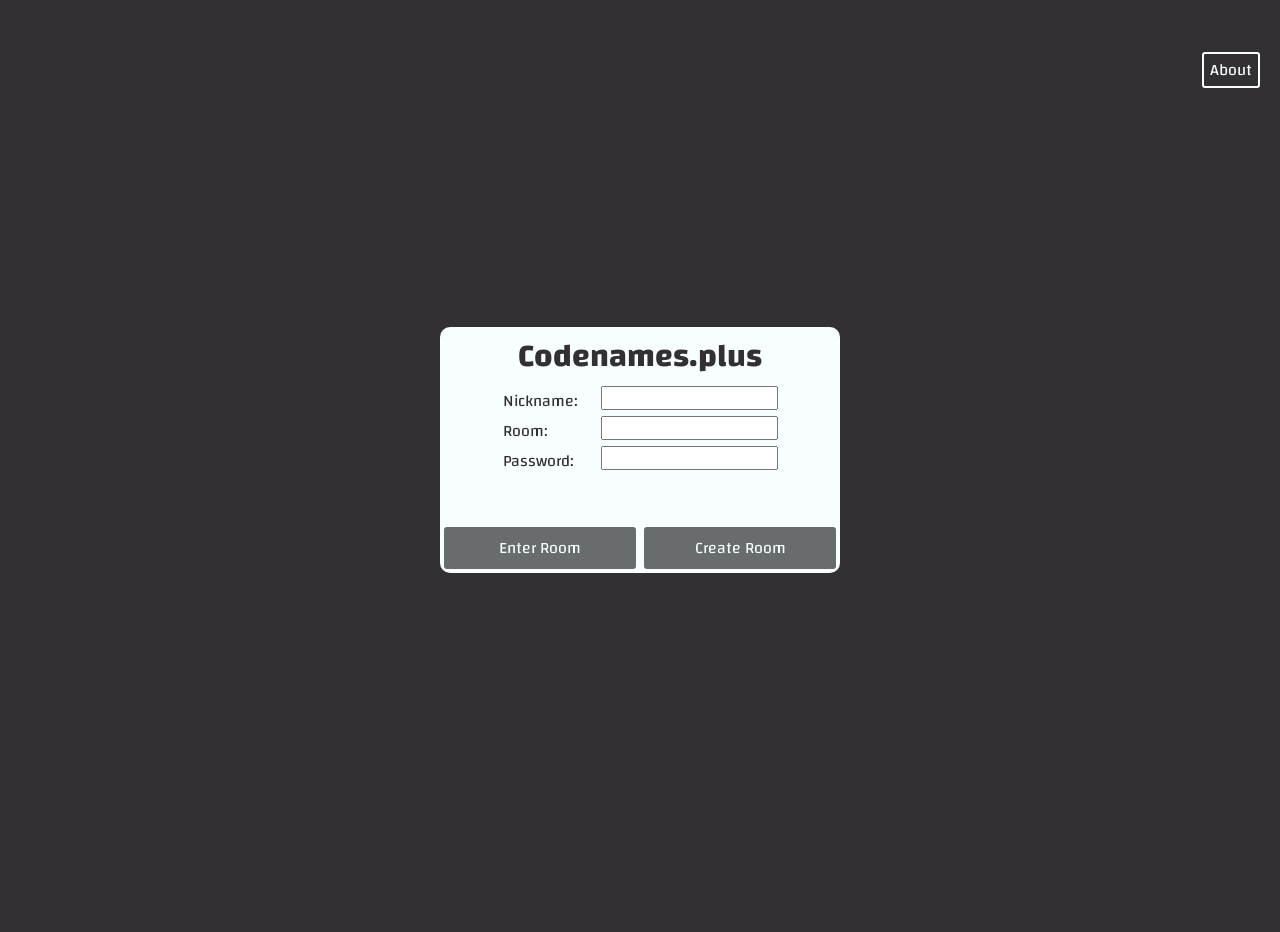
==== public/index.html @ d88d3bcf "Include socket.io.js in repository instead of using CDN." ====
<head>
  <title>Codenames.plus</title>
  <!--meta-->
  <meta name="viewport" content="width=device-width, initial-scale=1.0">
  <meta charset="UTF-8">
  <meta property="og:type" content="website">
  <!--title-->
  <meta property="og:title" content="Codenames.plus">
  <!--page description-->
  <meta name="description" content="Codenames.plus - The classic 'Codenames' card / boardgame in your browser! Play with your friends online instantly just by creating a new room and sharing the info.">
  <!--Javascript-->
  <script src='js/socket.io.js'></script>
  <!-- CSS -->
  <link rel="stylesheet" type="text/css" href="css/style.css">
  <link rel="stylesheet" type="text/css" href="css/game.css">
  <link href="https://fonts.googleapis.com/css?family=Changa:300" rel="stylesheet"> 
</head>

<body>
  <p id='donate'>
    <a id="donate-link" target='_blank' href="https://paypal.me/JoeMarchesi">Donate to help with hosting</a> 
    <a id='donate-hide'>[hide]</a></p>
  <span id='server-stats' style='display: none'></span>
  <button id='about-button'class='above'>About</button>
  <div id = 'about-window' style="display:none"class='above'>
    <div>
      <h2>Codenames.plus originally by Joooop</h3>
      <a target='_blank' href="https://twitter.com/J0ooop">Follow @j0ooop on Twitter</a>
      <a target='_blank' href="https://joemar.me">Visit my Site: joemar.me</a>
      <br>
      <p style="text-align: center;">
      <h3>Other code contributors</h3>
      <a target='_blank' href="https://aweirdimagination.net/~perelman/">Daniel Perelman</a>
      <a target='_blank' href="https://github.com/SayantaBhar">SayantaBhar</a>
      </p>
      <br>
      <a target='_blank' href='https://github.com/dperelman/codenames.plus/tree/master'>View Source Code</a>
      <br>
    </div>
    <h3>How To Play</h4>
    <ul>
      <li><i><b>TLDR;</b> In Codenames, two teams compete to see who can make contact with all of their agents first. Spymasters give one-word clues that can point to multiple words on the board. The spymaster also gives a number that corresponds to the number of words that clue applies to (Example: "Animal 3"). Their teammates try to guess words of the right color while avoiding those that belong to the opposing team. You are allowed to guess n + 1 times where n is the number the spymaster gives. Everyone wants to avoid the assassin. <span style='font-size: 10px'>No laming.</span></i></li>
      <br>
      <li>Codenames is a game of guessing which code names (words) in a set are related to a hint-word given by another player.</li>
      <li>Players split into two teams: red and blue. One player of each team is selected as the team's spymaster; the others are field operatives (Guessers).</li>
      <li>Twenty-five code name cards, each bearing a word, are laid out in a 5×5 rectangular grid, in random order. A number of these words represent red agents, a number represent blue agents, one represents an assassin, and the others represent innocent bystanders.</li>
      <li>The teams' spymasters are shown the 5×5 grid of 25 words with various colors, each corresponding to one of the code name cards on the table. Teams take turns. On each turn, the appropriate spymaster gives a verbal hint about the words on the respective cards. <b>Each hint may only consist of one single word and a number.</b> The spymaster gives a hint that is related to as many of the words on his/her own agents' cards as possible, but not to any others – lest they accidentally lead their team to choose a card representing an innocent bystander, a friendly agent, or the assassin. </li>
      <li>The hint's word can be chosen freely, <b>as long as it is not (and does not contain) any of the words on the code name cards still showing at that time.</b> Code name cards are covered as guesses are made. </li>
      <li>The hint's number tells the field operatives how many words in the grid are related to the word of the clue. <b>It also determines the maximum number of guesses the field operatives may make on that turn, which is the hint's number plus one.</b> Field operatives must make at least one guess per turn, risking a wrong guess and its consequences. They may also end their turn voluntarily at any point thereafter. </li>
      <li>After a spymaster gives the hint with its word and number, their field operatives make guesses about which code name cards bear words related to the hint and point them out, one at a time. When a code name card is pointed out, the card reveals its color – blue agent, red agent, tan bystander, or the black assassin. If the assassin is pointed out, the game ends immediately, with the team who identified him losing. If an agent of the other team is pointed out, the turn ends immediately, and that other team is also one agent closer to winning. If an innocent bystander is pointed out, the turn simply ends. </li>
      <li>The game ends when all of one team's agents are identified (winning the game for that team), or when one team has identified the assassin (losing the game). </li>
    </ul>
  </div>
  <div id='afk-window' class='above'>
    <h3>Are you still here?</h3>
    <button id='not-afk'>Yes</button>
  </div>
  <div id='server-message' class='above'>
    <h3 id='message'></h3>
    <button id='server-message-okay'>Okay</button>
  </div>
  <div id="overlay"> </div>
  <div id="join-game">
    <h1>Codenames.plus</h1>
    <form>
      <div class='join-input'>
        <label for='join-nickname'>Nickname: </label>
        <input id='join-nickname' type='text' maxlength="10" autocomplete="off"></input>
      </div>
      <div class='join-input'>
        <label for='join-room'>Room: </label>
        <input id='join-room' type='text' maxlength="10" autocomplete="off"></input>
      </div>
      <div class='join-input'>
        <label for='join-password'>Password: </label>
        <input id='join-password' type='password' maxlength="20"></input>
      </div>
    </form>
    <p id='error-message'> </p>
    <button id='join-enter'>Enter Room</button>
    <button id='join-create'>Create Room</button>
  </div>
  <div id="game" style="display:none">
    <button id="leave-room">Leave Room</button>
    <div id="player-name"></div>
    <div id='title'>
        <h1>Codenames</h1>
    </div>
    <div id="content">
      <div id="left">
          <div id="players">
            <h2>Room Board</h2>
            <div id='panel'>
              <div id='overall-score-red'></div>
              <div id='overall-score-blue'></div>
              <button id='join-red'>Join Red</button>
              <button id='join-blue'>Join Blue</button>
              <ul id="red-team"></ul>
              <ul id="blue-team"></ul>
              <ul id="undefined-list"></ul>
              <div id="color-scheme-red">
                <button id="red-palette" class="box" style="background-color: #B32728; border-color: rgb(236, 170, 170)"
                        data-team="red" data-deep-color-val="#B32728" data-light-color-val="rgb(236, 170, 170)"></button>
                <button id="purple-palette" class="box" style="background-color: #AA69DD; border-color: rgb(216, 191, 216)"
                        data-team="red" data-deep-color-val="#AA69DD" data-light-color-val="rgb(216, 191, 216)"></button>
              </div>
              <div id="color-scheme-blue">
                <button id="blue-palette" class="box" style="background-color: #11779F; border-color: rgb(168, 216, 235)"
                        data-team="blue" data-deep-color-val="#11779F" data-light-color-val="rgb(168, 216, 235)"></button>
                <button id="green-palette" class="box" style="background-color: #008000; border-color: rgb(168, 235, 216)"
                        data-team="blue" data-deep-color-val="#008000" data-light-color-val="rgb(168, 235, 216)"></button>
              </div>
              <button id='randomize-teams'>Randomize Teams</button>
            </div>
          </div>
          <div id="card-packs">
            <h2>Card Packs</h2>
            <p id='word-pool'>Word Pool</p>
            <button class="enabled" id="hullor-pack">Hullor Pack</button>
            <button id="base-pack">Base Pack</button>
            <button id="duet-pack">Duet Pack</button>
            <button id="undercover-pack">Undercover Pack (NSFW)</button>
            <button id="bengali-pack">Bengali Pack</button>
          </div>
          <div id="controls">
              <label id="timer-slider-label" for="timer">Timer Length</label>
              <input type="range" id="timer-slider" name="timer" min="0.5" max="5" value="1.0" step="0.5"/>
          </div>
      </div>
      <div id="app">
        <div id="info">
          <p id='score'><span id='score-red'></span> - <span id='score-blue'></span></p>
          <h2 id='turn'><span id='status'></span> <span id='timer'></span> <span id='clue-display'></span></h2>
          <button id='end-turn'>End Turn</button>
        </div>
        <div id="clue-form">
          <form name="clue">
            <input type="text" id="clue-word" autocomplete="off">
            <select id="clue-count">
              <option value="" selected></option>
              <option value="0">0</option>
              <option value="1">1</option>
              <option value="2">2</option>
              <option value="3">3</option>
              <option value="4">4</option>
              <option value="5">5</option>
              <option value="6">6</option>
              <option value="7">7</option>
              <option value="8">8</option>
              <option value="9">9</option>
              <option value="unlimited">∞</option>
            </select>
            <button id='declare-clue'>Announce Clue</button>
          </form>
        </div>
        <div id="board">
          <div class='row' id='row-1'>
            <button class='tile' onClick="tileClicked(0,0)"></button>
            <button class='tile' onClick="tileClicked(0,1)"></button>
            <button class='tile' onClick="tileClicked(0,2)"></button>
            <button class='tile' onClick="tileClicked(0,3)"></button>
            <button class='tile' onClick="tileClicked(0,4)"></button>
          </div>
          <div class='row' id='row-2'>
            <button class='tile' onClick="tileClicked(1,0)"></button>
            <button class='tile' onClick="tileClicked(1,1)"></button>
            <button class='tile' onClick="tileClicked(1,2)"></button>
            <button class='tile' onClick="tileClicked(1,3)"></button>
            <button class='tile' onClick="tileClicked(1,4)"></button>
          </div>
          <div class='row' id='row-3'>
            <button class='tile' onClick="tileClicked(2,0)"></button>
            <button class='tile' onClick="tileClicked(2,1)"></button>
            <button class='tile' onClick="tileClicked(2,2)"></button>
            <button class='tile' onClick="tileClicked(2,3)"></button>
            <button class='tile' onClick="tileClicked(2,4)"></button>
          </div>
          <div class='row' id='row-4'>
            <button class='tile' onClick="tileClicked(3,0)"></button>
            <button class='tile' onClick="tileClicked(3,1)"></button>
            <button class='tile' onClick="tileClicked(3,2)"></button>
            <button class='tile' onClick="tileClicked(3,3)"></button>
            <button class='tile' onClick="tileClicked(3,4)"></button>
          </div>
          <div class='row' id='row-5'>
            <button class='tile' onClick="tileClicked(4,0)"></button>
            <button class='tile' onClick="tileClicked(4,1)"></button>
            <button class='tile' onClick="tileClicked(4,2)"></button>
            <button class='tile' onClick="tileClicked(4,3)"></button>
            <button class='tile' onClick="tileClicked(4,4)"></button>
          </div>
        </div>
        <div id="toggles">
          <div class='toggle' title='To switch from Spymaster to Guesser, start a new game.'>
            <button id='role-guesser' disabled>Guesser</button>
            <button id='role-spymaster'>Spymaster</button>
          </div> 
          <div class='toggle' id='player-difficulty'>
            <button id='difficulty-normal' disabled>Normal</button>
            <button id='difficulty-hard'>Hard</button>
          </div>
          <div class='toggle'>
              <button id="mode-casual" disabled>Casual</button>
              <button id="mode-timed">Timed</button>
            </div>
          <div class='toggle'>
            <button id='consensus-single' disabled>Single</button>
            <button id='consensus-consensus'>Consensus</button>
          </div>
          <button id='new-game'>New Game</button>
        </div>
      </div>
      <div id="right">
        <div id="log"></div>
      </div>
      <div id="space"></div>
    </div>
  </div>
</body>
<script language="javascript" type="text/javascript" src="js/codenames.js"></script>
---- public/css/style.css ----
/*
Palette:

Black: #323032
Light-Black: #686c6d

Blue: #11779F
Light-Blue: rgb(168, 216, 235)

IND: #4E77B6
Light-IND: rgb(179, 227, 238)

Red: #B32728
Light-Red: rgb(236, 170, 170)

Green: #2EA057
Light-Green: rgb(168, 235, 216)

Yellow: #F9AB36
Light-Yellow: rgb(255,255,150)

AUS: #9ACD32
Light-AUS: rgb(255,255,160)

White: #F8FDFF
Grey: #D6D2C9

*/

:root {
  --blue-team-deep-color : #2EA057;
  --blue-team-light-color : rgb(168, 235, 216);
  --red-team-deep-color : #B32728;
  --red-team-light-color : rgb(236, 170, 170);
}

@media(max-width: 1600px){
  #board .row .tile{
    height: 70px !important;
    font-size: 18px;
  }

  #content {
    width: 1300px !important;
  }

  #right {
    position: relative;
    width: 950px !important;
  }

  #space {
    width: 0px !important;
  }
}

@media(max-width: 1300px){

  #app {
    width: 950px !important;
  }
  #content {
    width: 950px !important;
  }

  #left {
    position: relative;
    width: 950px !important;
  }

  #players {
    width: 48% !important;
    margin-right: 2% !important;
    float: left;
  }

  #card-packs {
    width: 48% !important;
    margin-left: 2% !important;
    float: left;
  }

  #space {
    width: 0px !important;
  }
}

@media (max-width: 640px) {
  #app {
    display: flex !important;
    flex-direction: column;
    clear: left;
    float: none !important;
    width: auto !important;
  }

  #title {
    text-align: left !important;
    padding: 20px !important;
  }

  #content {
    position: static !important;
    transform: none !important;
    width: auto !important;
  }

  #left {
    float: none !important;
    margin: 40px 20px 0 !important;
    width: auto !important;
  }

  #right {
    float: none !important;
    margin:  0 20px 40px !important;
    width: auto !important;
  }

  #players {
    width: auto !important;
    margin: 0 0 20px !important;
    float: none !important;
  }

  #card-packs {
    display: flex;
    flex-wrap: wrap;
    justify-content: space-around;
    width: auto !important;
    margin: 0 !important;
    float: none !important;
  }

  #card-packs h2 {
    align-self: baseline;
    text-align: left !important;
    width: 50%;
  }

  #card-packs p {
    align-self: baseline;
    text-align: right;
    width: 50%;
  }

  #card-packs button {
    width: 45% !important;
    margin: 0 0 10px !important;
    white-space: nowrap;
    text-overflow: ellipsis;
    overflow: hidden;
  }

  #info {
    margin: 50px 0 0 !important;
  }

  #info #score {
    font-size: 20px !important;
    padding: 0 0 0 20px !important;
  }

  #info #turn {
    float: none !important;
    font-size: 20px !important;
    text-align: center !important;
    margin-right: 120px !important;
    width: auto !important;
  }

  #info #end-turn {
    top: 0 !important;
    bottom: auto !important;
    width: auto !important;
    right: 20px !important;
  }

  #board {
    overflow: hidden;
  }

  #board .row .tile {
    font-size: 14px !important;
    line-height: 1.5;
    hyphens: auto;
    word-wrap: break-word;
    vertical-align: top;
    height: 50px !important;
  }

  #toggles {
    padding-left: 20px;
    order: -1;
    width: auto !important;
  }

  #toggles .toggle:not(#player-difficulty) {
    float: none !important;
    display: inline-block !important;
    width: auto !important;
  }

  #toggles .toggle:not(last-of-type) {
    margin-right: 10px;
  }

  #toggles .toggle button {
    font-size: 14px !important;
    width: auto !important;
  }

  #toggles #new-game {
    margin-top: 20px !important;
    float: none !important;
    width: auto !important;
  }

  #space {
    width: 0px !important;
  }

  #leave-room {
    right: 20px !important;
    margin-top: 70px !important;
  }

  #player-name {
    margin-left: 20px !important;
    margin-top: 70px !important;
  }

  #server-message,
  #afk-window,
  #join-game {
    max-width: 90%;
  }
}

#donate {
  position: absolute;
  top: 0; 
  display: none;
  width: 100vw;
  text-align: center;
  font-size: 14px;
  padding: 1px;
  color: #323032;
  background: #11779F;
  box-sizing: border-box;
  font-weight: bold;
}

#donate.hide {
  display: none;
}

#donate-link {
  color: #bbbbbb;
  text-decoration: none;
}

#donate-link:hover {
  color: #bbbbbb;
  text-decoration: underline;
}

#donate-hide {
  color: #1b1b1b;
  text-decoration: none;
  font-weight: normal;
  cursor: pointer;
  margin-left: 4px;
}

#app {
  position: relative;
  display: block;
  float: left;
  width: 1000px;
}

#info {
  position: relative;
  width: 100%;
  height: 70px;
  margin-bottom: 20px;
}

body {
  margin: 0;
  margin-top: 32px;
  background: #323032;
  color: #323032;
  font-family: 'Changa', sans-serif;
}

* {
  transition: 0.1s ease-in-out;
  z-index: 1;
}

.above {
  z-index: 3 !important;
}

#about-button {
  position: absolute;
  right: 0;
  margin-right: 20px;
  margin-top: 20px;
  border: 2px solid #F8FDFF;
  background: #323032;
  color: #F8FDFF;
  font-size: 16px;
}

#about-button.open {
  color: #323032;
  background: #F8FDFF;
}

#about-button:hover {
  background: #686c6d;
}

#about-window {
  position: absolute;
  width: 80%;
  left: 50%;
  transform: translateX(-50%);
  background: #F8FDFF;
  top: 20px;
  border-radius: 10px;
  margin-bottom: 200px;
}

#about-window ul {
  position: relative;
  list-style: square !important;
  padding: 50px;
  padding-top: 0;
  margin-top: 0;
}

#about-window h2 {
  text-align: center;
}

#about-window h3 {
  text-align: center;
}

#about-window a {
  display: block;
  width: 300px;
  margin: 0 auto;
  text-align: center;
  text-decoration: none;
  color: #323032;
}

#about-window a:hover {
  color: #11779F;
}

#server-message {
  position: fixed;
  display: none;
  width: 400px;
  background: #F8FDFF;
  top: 50%;
  left: 50%;
  transform: translate(-50%, -100%);
  border-radius: 10px;
}

#server-message h3 {
  text-align: center;
}

#server-message button {
  position: relative;
  margin: 2%;
  border-radius: 3px;
  border: 2px solid #686c6d;
  box-sizing: border-box;
  padding: 4px;
  width: 96%;
  font-size: 16px;
  background: #686c6d;
  color: #F8FDFF;
}

#server-message button:hover {
  background: #11779F;
}

#afk-window {
  position: fixed;
  display: none;
  width: 400px;
  background: #F8FDFF;
  top: 50%;
  left: 50%;
  transform: translate(-50%, -100%);
  border-radius: 10px;
}

#afk-window h3 {
  text-align: center;
}

#afk-window button {
  position: relative;
  margin: 2%;
  border-radius: 3px;
  border: 2px solid #686c6d;
  box-sizing: border-box;
  padding: 4px;
  width: 96%;
  font-size: 16px;
  background: #686c6d;
  color: #F8FDFF;
}

#afk-window button:hover {
  background: #11779F;
}

#overlay {
  position: fixed;
  display: none;
  width: 100vw;
  height: 100vh;
  background: rgb(60,60,60, 0.9);
  z-index: 2 !important;
}

#join-game {
  position: absolute;
  width: 400px;
  background: #F8FDFF;
  top: 50%;
  left: 50%;
  transform: translate(-50%, -50%);
  border-radius: 10px;
}

#join-game h1{
  color: #323032;
  font-size: 32px;
  margin: 0;
  padding: 0;
  text-align: center;
}

#join-game .join-input {
  display: block;
  width: 275px;
  margin: 0 auto;
  text-align: left;
}

#join-game .join-input input{
  float: right;
  line-height: 18px;
}

#join-game button {
  position: relative;
  margin: 1%;
  border-radius: 3px;
  border: 2px solid #686c6d;
  box-sizing: border-box;
  padding: 4px;
  width: 48%;
  font-size: 16px;
  background: #686c6d;
  color: #F8FDFF;
}

#join-game #join-enter {
  float: left;
}

#join-game #join-enter:hover {
  background: #B32728;
}

#join-game #join-create:hover {
  background: #11779F
}

#join-game #error-message {
  height: 15px;
  text-align: center;
  margin-top: 5px;
}

button {
  cursor: pointer;
  font-family: 'Changa', sans-serif;
  border-radius: 3px !important;
  border-style: solid;
}

#leave-room {
  position: absolute;
  margin-left: 20px;
  margin-top: 20px;
  border: 2px solid #F8FDFF;
  background: #323032;
  color: #F8FDFF;
  font-size: 16px;
}

#player-name {
  position: absolute;
  margin-left: 150px;
  margin-top: 20px;
  background: #323032;
  color: #F8FDFF;
  font-size: 20px;
  font-weight: bold;
  font-style: italic;
}

#leave-room:hover {
  background: #686c6d;
}

#title {
  text-align: center;
  padding: 10px;
}

#title h1 {
  color: #F8FDFF;
  font-size: 22px;
  margin: 0;
  padding: 0;
}

#title #room-name {
  font-size: 18px;
  margin: 0;
  padding: 0;
  color: #F8FDFF;
}

#left {
  position: relative;
  width: 200px;
  margin-right: 50px;
  margin-top: 95px;
  float: left;
}

#right {
  position: relative;
  width: 200px;
  margin-left: 50px;
  margin-top: 95px;
  float: left;
}

#content {
  position: absolute;
  width: 1500px;
  left: 50%;
  transform: translateX(-50%)
}

#players {
  position: relative;
  width: 100%;
  margin-bottom: 50px;
}

#players #panel{
  position: relative;
  width: 100%;
  background: #F8FDFF;
  border: 2px solid #F8FDFF;
  border-radius: 10px;
  box-sizing: border-box;
}

#players h2 {
  color: #F8FDFF;
  text-align: center;
  margin: 0;
}

#players #panel #join-red{
  text-transform: capitalize;
  position: relative;
  width: 46%;
  margin: 2%;
  border: 2px solid var(--red-team-deep-color, #B32728);
  box-sizing: border-box;
  padding: 4px;
  float: left;
  font-size: 16px;
  font-weight: bold;
  color: #F8FDFF;
  background: var(--red-team-deep-color, #B32728);
}

#players #panel #join-red:hover {
  background: #323032;
  color: var(--red-team-deep-color, #B32728);
}

#players #panel #join-blue{
  text-transform: capitalize;
  position: relative;
  width: 46%;
  margin: 2%;
  border: 2px solid var(--blue-team-deep-color, #11779F);
  box-sizing: border-box;
  padding: 4px;
  font-size: 16px;
  font-weight: bold;
  color: #F8FDFF;
  background: var(--blue-team-deep-color, #11779F);
}

#players #panel #join-blue:hover {
  background: #323032;
  color: var(--blue-team-deep-color, #11779F);
}

#players #panel #randomize-teams{
  position: relative;
  width: 96%;
  margin: 2%;
  border: 2px solid #686c6d;
  box-sizing: border-box;
  padding: 4px;
  font-size: 16px;

  color: #F8FDFF;
  background: #686c6d;
}

#players #panel #randomize-teams:hover {
  background: #323032;
}

#players #panel ul{
  display: inline-block;
  position: relative;
  list-style: none;
  margin: 0;
  padding: 3px;
  color: #323032;
  padding: 3px;
  box-sizing: border-box;
  text-align: center;
}

#players #panel #undefined-list {
  width: 100%;
}

#players #panel #overall-score-red {
  width: 50%;
  text-align: center;
  float: left;
  color: var(--red-team-deep-color, #B32728);
}

#players #panel #overall-score-blue {
  width: 50%;
  text-align: center;
  float: left;
  color: var(--blue-team-deep-color, #11779F);
}

#players #panel #red-team {
  width: 50%;
  float: left;
  color: var(--red-team-deep-color, #B32728);
}

#players #panel #blue-team {
  width: 50%;
  text-align: center;
  color: var(--blue-team-deep-color, #11779F);
}

#players #panel .guess-proposal {
  font-size: 0.8em;
  line-height: 1;
  padding-bottom: 0.5em;
  display: block;
}
#players #panel .guess-proposal::before {
  content: " (";
}
#players #panel .guess-proposal::after {
  content: "?)";
}

#card-packs {
  position: relative;
  width: 100%;
  margin: 0;
}

#card-packs h2 {
  color: #F8FDFF;
  text-align: center;
  margin: 0;
  line-height: 20px;
}

#card-packs p {
  color: #F8FDFF;
  text-align: center;
  margin: 0;
  margin-bottom: 20px;
}

#card-packs button {
  width: 100%;
  margin: 0;
  margin-bottom: 20px;
  border: 2px solid #F8FDFF;
  color: #F8FDFF;
  background: #323032;
  font-size: 16px;
  box-sizing: border-box;
}

#card-packs button.enabled {
  background: #F8FDFF;
  color: #323032;
  font-weight: bold;
}

#card-packs button:hover {
  background: #686c6d;
}

#controls {
  position: relative;
  width: 100%;
}

#controls label {
  color: #F8FDFF;
}

#controls input {
  width: 100%;
  margin: 0;
}

#space {
  position: relative;
  width: 250px;
}

#players #panel #color-scheme-red, #players #panel #color-scheme-blue{
  width: 50%;
  position: relative;
  float: left;
}

.box{
  width:20px;
  height:20px;
  margin: 2%;
  box-sizing: border-box;
  padding: 4px;
  border: 2px solid;
}

#players #panel #color-scheme-red > button {
  float: left;
}

#players #panel #color-scheme-blue > button {
  float: right;
}
---- public/css/game.css ----
#info #score {
  position: relative;
  display: block;
  color: #F8FDFF;
  font-size: 40px;
  font-weight: bold;
  width: 33%;
  height: 100%;
  margin: 0;
  line-height: 40px;
  padding-top: 35px;
  box-sizing: border-box;
  float: left;
  margin-left: 0.5%;
}

#info #score #score-red {
  color: var(--red-team-deep-color, #B32728);
}

#info #score #score-blue {
  color: var(--blue-team-deep-color, #11779F);
}

#info #turn {
  position: relative;
  display: block;
  width: 33%;
  height: 100%;
  margin: 0;
  font-size: 35px;
  text-align: center;
  line-height: 1.2;
  color: #F8FDFF;
  float: left;
}

#info .red {
  color: var(--red-team-deep-color, #B32728) !important;
}

#info .blue {
  color: var(--blue-team-deep-color, #11779F) !important;
}

#info #clue-display {
  display: block;
  line-height: 1.2;
}

#info #end-turn {
  position: absolute;
  display: block;
  float: right;
  margin-right: 0.5%;
  bottom: 0;
  right: 0;
  width: 19%;
  font-size: 16px;
  background: #323032;
  border: 2px solid #F8FDFF;
  color: #F8FDFF;
  text-decoration: none;
}

#info #end-turn:hover {
  background: #686c6d;
}

#info #end-turn:disabled {
  background: #323032;
  border: 2px solid #686c6d;
  color: #686c6d;
  cursor: default;
}

#clue-form {
  text-align: center;
}

#clue-form #clue-word, #clue-form #clue-count, #clue-form #declare-clue {
  font-size: 16px;
  background: #323032;
  border: 2px solid #F8FDFF;
  color: #F8FDFF;
  text-decoration: none;
}

#clue-form #declare-clue {
  width: 24%;
}

#clue-form #declare-clue:hover {
  background: #686c6d;
}

#clue-form #declare-clue:disabled {
  background: #323032;
  border: 2px solid #686c6d;
  color: #686c6d;
  cursor: default;
}

#board {
  position: relative;
  width: 100%;
  margin: 0;
  padding: 0;
  font-size: 0;
}

#board .row {
  position: relative;
  margin: 0;
  padding: 0;
  width: 100%;
}

#board .row .tile{
  position: relative;
  display: inline-block;
  width: 19%;
  height: 120px;
  margin: 0.5%;
  padding: 0;
  box-sizing: border-box;
  border: 2px solid #F8FDFF;
  font-size: 25px;
  background: #F8FDFF;
  color: #323032;
  vertical-align: top;
  word-wrap: break-word;
  line-height: 1.5;
}

#board .row .tile:hover{
  border-color: #323032;
}

#board .s {
  font-weight: bold;
}

#board .s.r {
  color: var(--red-team-deep-color, #B32728);
  background: var(--red-team-light-color, rgb(236, 170, 170));
  border-color: var(--red-team-light-color, rgb(236, 170, 170));
}

#board .s.b {
  color: var(--blue-team-deep-color, #11779F);
  background: var(--blue-team-light-color, rgb(168, 216, 235));
  border-color: var(--blue-team-light-color, rgb(168, 216, 235));
}

#board .s.d {
  background: #686c6d;
  border-color: #686c6d;
}

#board .s.d.h {
  background: #F8FDFF;
  border-color: #F8FDFF;
}

#board .s.d.h:hover {
  border-color: #323032;
}

#board .flipped.n {
  background: rgb(211, 191, 175) !important;
  border-color: rgb(211, 191, 175);
  color: #F8FDFF;
}

#board .flipped.r {
  border-color: var(--red-team-deep-color, #B32728);
  background: var(--red-team-deep-color, #B32728);
  color: #F8FDFF;
}

#board .flipped.b {
  border-color: var(--blue-team-deep-color, #11779F);
  background: var(--blue-team-deep-color, #11779F);
  color: #F8FDFF;
}

#board .flipped.d {
  border-color: #000000;
  background: #000000;
  color: #F8FDFF;
}

#board .tile.proposed {
  border-color: #cead00;
}

#board .tile.proposed:hover {
  border-color: #8a7400;
}


#toggles {
  position: relative;
  font-size: 0;
  width: 100%;
  margin-top: 20px;
}

#toggles .toggle {
  position: relative;
  width: 19%;
  float: left;
  margin: 0.5%;
}

#toggles #new-game {
  position: relative;
  width: 19%;
  right: 0;
  float: right;
  margin: 0.5%;
  font-size: 16px;
  background: #323032;
  border: 2px solid #F8FDFF;
  color: #F8FDFF;
  text-decoration: none;
}

#toggles #new-game:hover {
  background: #686c6d;
}

#toggles .toggle button {
  width: 50%;
  margin: 0;
  font-size: 16px;
  background: #686c6d;
  border: 2px solid #686c6d;
  color: #323032;
  text-decoration: none;
}

#toggles .toggle button:hover {
  background: rgb(139, 139, 139);
}

#toggles .toggle button:disabled {
  background: #323032;
  border: 2px solid #686c6d;
  color: #F8FDFF;
  cursor: default;
  text-decoration: underline;
}

#toggles .toggle button:disabled:hover {
  background: #323032;
  color: #F8FDFF;
}

#toggles #player-difficulty {
  display: none;
}

#log {
  clear: both;
}

#log::before {
  clear: both;
  content: "GAME LOG (newest first):";
  color: #F8FDFF;
  font-weight: bold;
}

#log span {
  display: list-item;
}

#log .declareClue.red{
  font-weight: bold;
  color: var(--red-team-light-color, rgb(236, 170, 170)) !important;
}

#log .declareClue.blue{
  font-weight: bold;
  color: var(--blue-team-light-color, rgb(168, 216, 235)) !important;
}

#log .red {
  color: var(--red-team-deep-color, #B32728);
}

#log .blue {
  color: var(--blue-team-deep-color, #11779F);
}
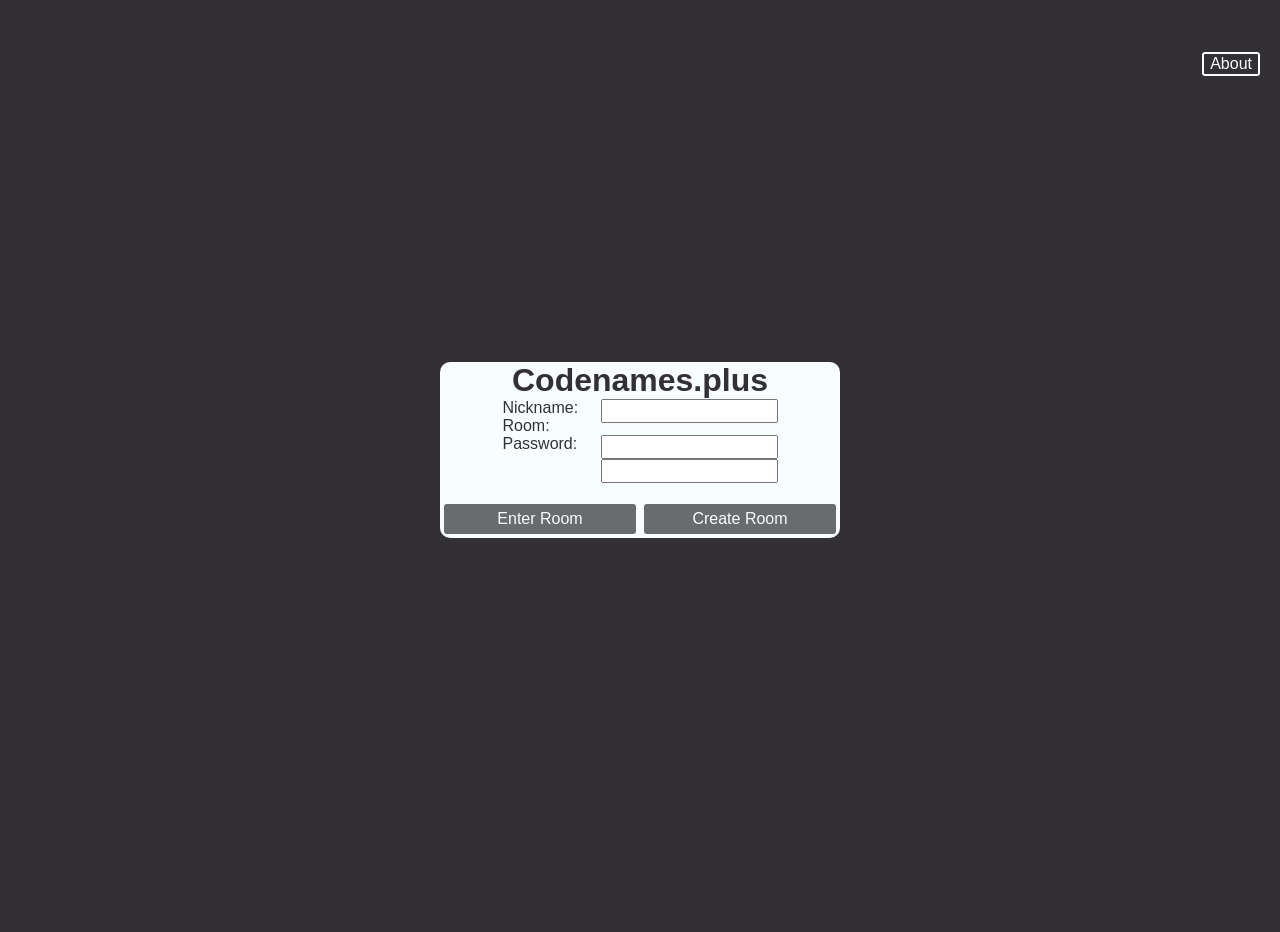
==== commit 613157ce: "Include Google font Changa in repository instead of using CDN." ====
--- a/public/index.html
+++ b/public/index.html
@@ -13,7 +13,7 @@
   <!-- CSS -->
   <link rel="stylesheet" type="text/css" href="css/style.css">
   <link rel="stylesheet" type="text/css" href="css/game.css">
-  <link href="https://fonts.googleapis.com/css?family=Changa:300" rel="stylesheet"> 
+  <link href="css/google-fonts/Changa_300.css" rel="stylesheet">
 </head>
 
 <body>
